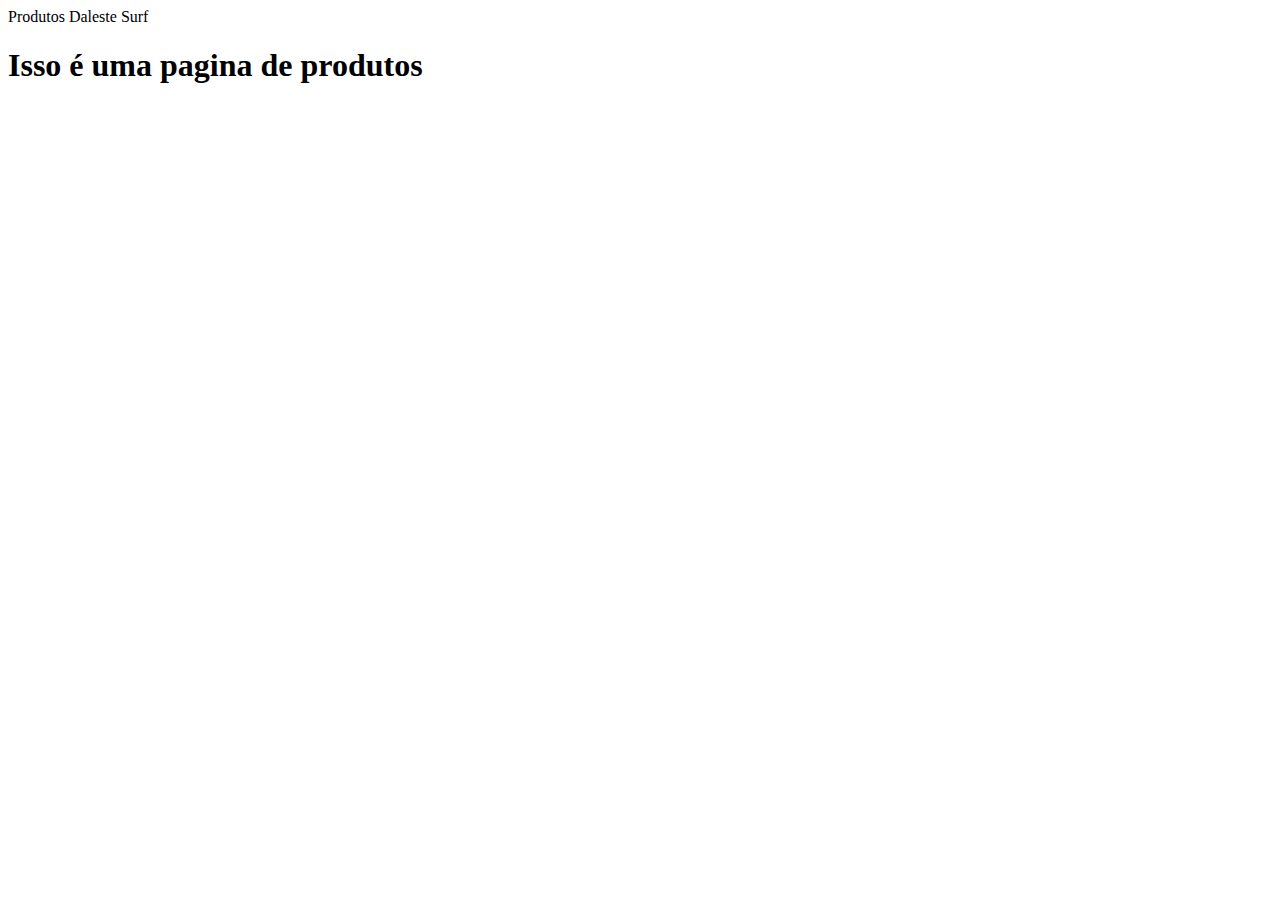
==== Produtos.html @ ae04e5a6 "Add files via upload" ====
<!DOCTYPE html>
<html lang="en">
<head>
    <meta charset="UTF-8">
    <meta http-equiv="X-UA-Compatible" content="IE=edge">
    <meta name="viewport" content="width=device-width, initial-scale=1.0">
    <title>Document</title>Produtos Daleste Surf</title>
</head>
<body>
<h1> Isso é uma pagina de produtos </h1>  
</body>
</html>
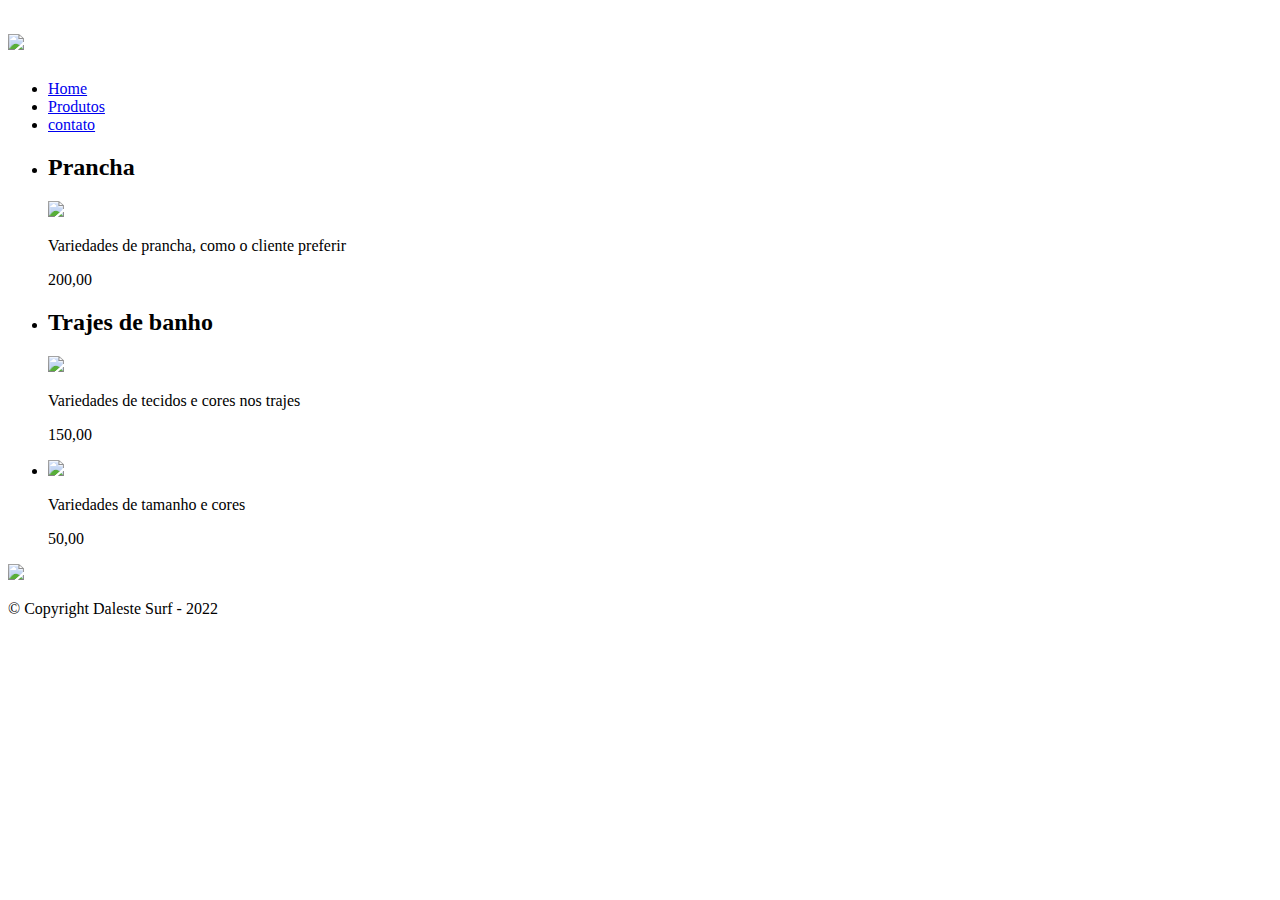
==== commit c64c4fe9: "Add files via upload" ====
--- a/Produtos.html
+++ b/Produtos.html
@@ -1,12 +1,53 @@
 <!DOCTYPE html>
 <html lang="en">
-<head>
-    <meta charset="UTF-8">
-    <meta http-equiv="X-UA-Compatible" content="IE=edge">
-    <meta name="viewport" content="width=device-width, initial-scale=1.0">
-    <title>Document</title>Produtos Daleste Surf</title>
-</head>
+    <head>
+        <meta charset="UTF-8">
+        <meta http-equiv="X-UA-Compatible" content="IE=edge">
+        <meta name="viewport" content="width=device-width, initial-scale=1.0">
+        <title>Produtos - Daleste Surf</title>
+        <link rel="stylesheet" href="style-produtos.css">
+
+
+    </head>
 <body>
-<h1> Isso é uma pagina de produtos </h1>  
+    <header>
+        <h1><img src="logo.png"></h1>
+        <div class="caixa">
+            <nav>
+                <ul>
+                    <li><a href="index.html">Home</a></li>
+                    <li><a href="Produtos.html">Produtos</a></li>
+                    <li><a href="contatos.html">contato</a></li>
+                </ul>
+            </nav>
+        </div>    
+        </header>
+        <main>
+            <ul class="produtos">
+                <li>
+                    <h2>Prancha</h2>
+                    <img src="Prancha.jpg">
+                    <p class="produto-descrição">Variedades de prancha, como o cliente preferir</p>
+                    <p class="produtos-preço">200,00</p>
+                </li>
+                <li>
+                    <h2>Trajes de banho</h2>
+                    <img src="trajes.jpg">
+                    <p class="produto-descrição">Variedades de tecidos e cores nos trajes</p>
+                    <p class="produtos-preço">150,00</p>
+                </li>
+                <li>
+                    <img src="pé.jpg">
+                    <p class="produto-descrição">Variedades de tamanho e cores</p>
+                    <p class="produtos-preço">50,00</p>  
+                </li>  
+            </ul>
+        </main>
+        <footer>
+            <img src="logo-branco.png">
+            <p class="Copyright">&copy; Copyright Daleste Surf - 2022</p>
+        </footer>
+
+
 </body>
 </html>